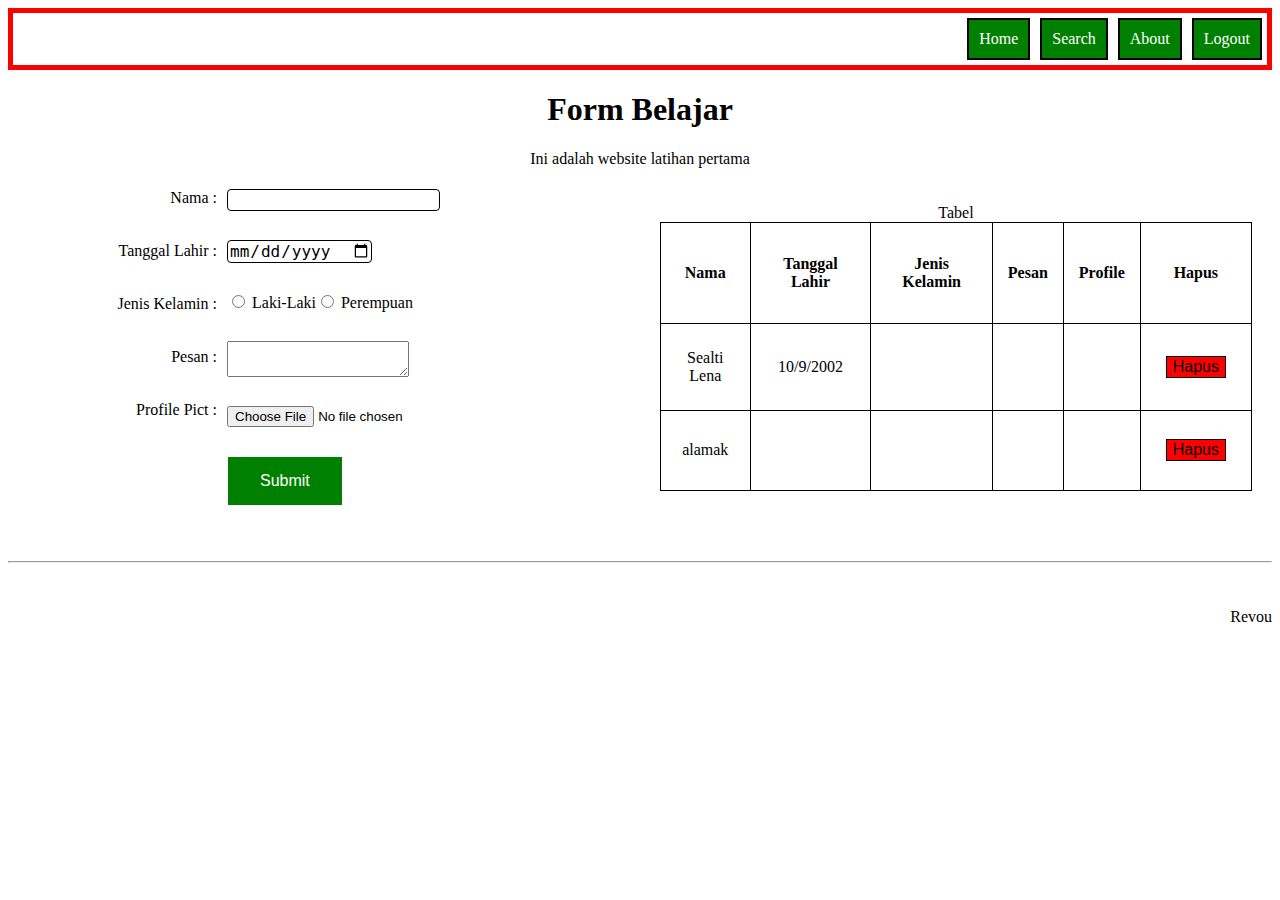
==== latihan.html @ f7e93730 "project revou" ====
<!DOCTYPE html>
<html lang="en">
<head>
    <meta charset="UTF-8">
    <meta name="viewport" content="width=device-width, initial-scale=1.0">
    <title>Websiteku</title>
    <link rel="stylesheet" href="header.css">
    <style>
        .content{
            flex-direction: row;
            display: flex;
        }
        .content > div {
            display: flex;
            flex: 1;
            align-content: center;
            justify-content: center;
        }
        .label{
            display: flex;
            flex: 0.5;
            align-items:end;
            justify-items: end;
            flex-direction: column;
            gap: 35px;
        }
        .input{
            display: flex;
            flex: 1;
            align-items: start;
            justify-items: start;
            flex-direction: column;
            gap: 29px;
        }
        .form > div {
            margin: 5px 5px 5px 5px ;
        }
        input[type="text"],
        input[type="date"]
        {
            border: 1px solid black;
            border-radius: 4px;
            box-sizing: border-box;
            font-size: 16px;
        }
        .radio-group{
            display: flex;
            flex-direction: row;
        }
        footer{
            text-align: right;
            margin-top: 45px;
        }
        hr{
            margin-top: 50px;
        }
        table, td, th{
            border: 1px solid black;
        }
        table{
            border-collapse: collapse;
            border-spacing: 10px;
            margin: 20px;
        }
        th{
            text-align: center;
            padding: 15px;
            margin: 10px;
        }
        td{
            text-align: center;
            padding: 10px;
            margin: 10px;
        }
        .head{
            text-align: center;
        }
    </style>
</head>
<body>
    <nav class="container">
        <div class="home">Home</div>
        <div class="search">Search</div>
        <div class="about">About</div>
        <div class="logout">Logout</div>
    </nav>
    <header class="head">
        <h1>Form Belajar</h1>
        <p>Ini adalah website latihan pertama</p>
    </header>
    <main class="content">
        <div class="form">
            <div class="label">
                <label for="text">Nama :</label>
                <label for="text">Tanggal Lahir :</label> 
                <label for="text">Jenis Kelamin :</label> 
                <label for="text">Pesan :</label>
                <label for="img">Profile Pict :</label>
            </div>
            <div class="input">
                <input type="text" name="nama" id="name"> 
                <input type="date" name="ttg" id="ttg"> 
                <div class="radio-group">
                    <label class="radio"><input type="radio" id="gender" name="gender" value="Laki-Laki"> Laki-Laki </label>
                    <label class="radio"><input type="radio" id="gender" name="gender" value="Perempuan"> Perempuan</label>
                </div>
                <textarea name="pesan" id="msg"></textarea>
                <input type="file" name="profilepict" id="pp" accept=".png, .jpg, .jpeg">
                <button type="submit" class="btn">Submit</button>
            </div>
        </div>

        <div class="table">
            <table>
                <caption>Tabel</caption>
                <tr>
                    <th>Nama</th>
                    <th>Tanggal Lahir</th>
                    <th>Jenis Kelamin</th>
                    <th>Pesan</th>
                    <th>Profile</th>
                    <th>Hapus</th>
                </tr>
                <tr>
                    <td>Sealti Lena</td>
                    <td>10/9/2002</td>
                    <td></td>
                    <td></td>
                    <td></td>
                    <td><button type="button" class="button">Hapus</button></td>
                </tr>
                <tr>
                    <td>alamak</td>
                    <td></td>
                    <td></td>
                    <td></td>
                    <td></td>
                    <td><button type="button" class="button">Hapus</button></td>
                </tr>
            </table>
        </div>
    </main>
    <hr>
    <footer>
        <p>Revou</p>
    </footer>
</body>
</html>
---- header.css ----
.container{
    border: 5px solid red;
    display: flex;
    justify-content: flex-end;
}

.container > div{
    padding: 10px;
    text-align: center;
    font-size: 14sp;
    color: white;
    border: 2px solid black;
    background-color: green;
    margin: 5px;
}

.button {
    border: 1px solid;
    background-color: red;
    text-align: center;
    text-decoration: none;
    display: inline-block;
    font-size: 16px;
    margin: 5px 15px 5px 15px;
    cursor: pointer;
}

.btn {
    border: 1px solid;
    text-align: center;
    background-color: green;
    font-size: 16px;
    cursor: pointer;
    text-decoration: none;
    color: white;
    padding: 15px 32px;
}
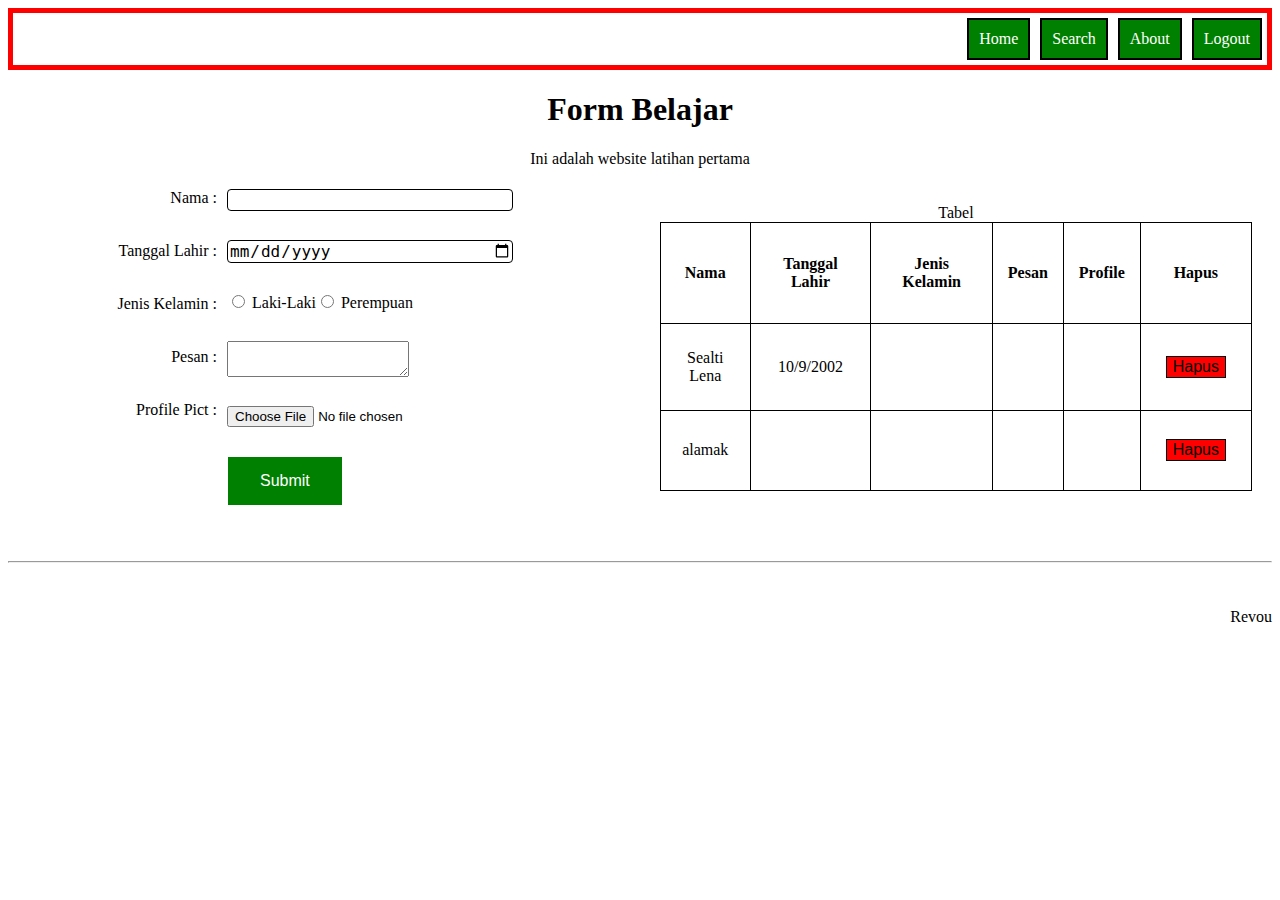
==== commit 61fe4eb4: "update latihan ke-1" ====
--- a/latihan.html
+++ b/latihan.html
@@ -42,6 +42,7 @@
             border-radius: 4px;
             box-sizing: border-box;
             font-size: 16px;
+            width: 70%;
         }
         .radio-group{
             display: flex;
